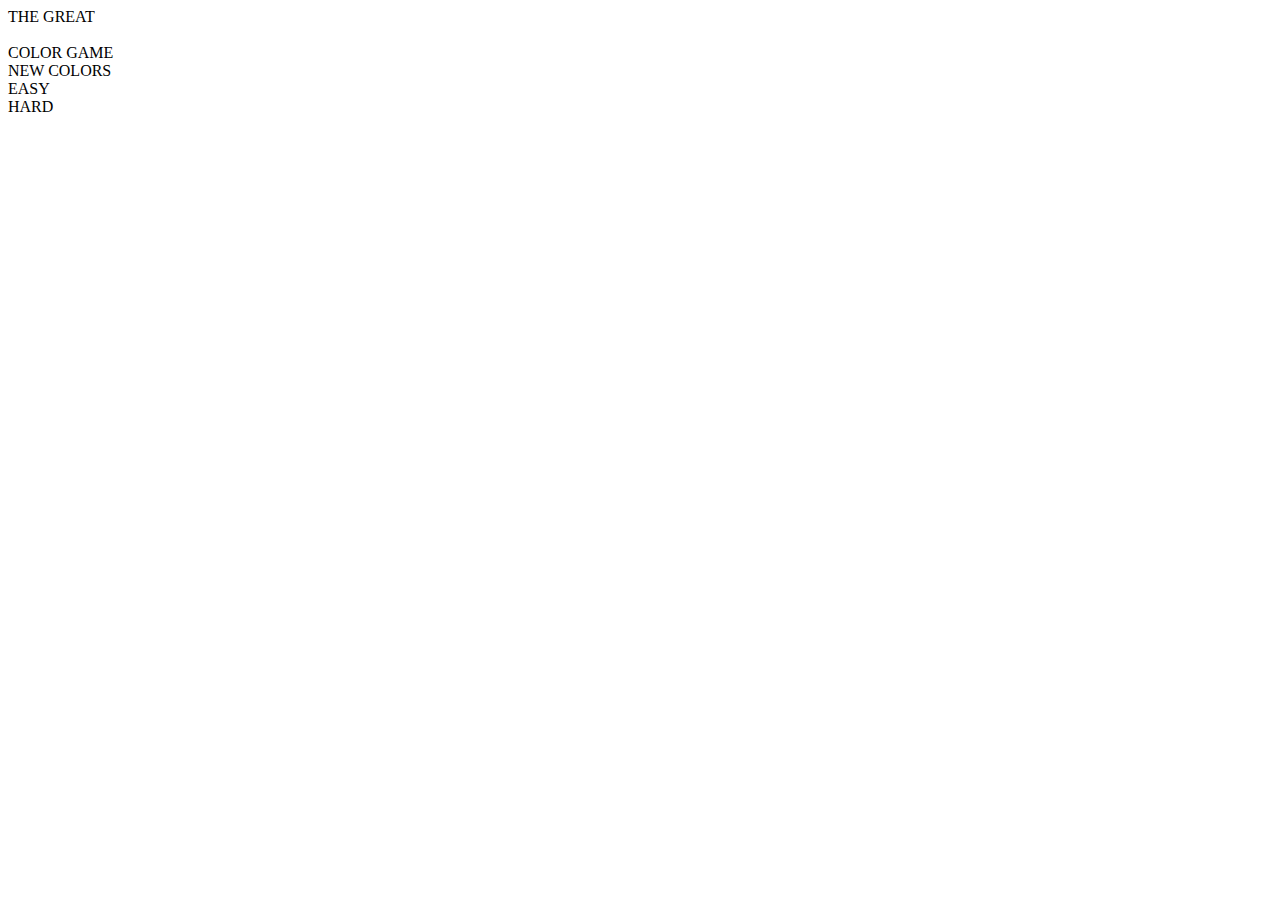
==== color.html @ b28b3a05 "hello\" ====
<!DOCTYPE html>
<html lang="en">
<head>
  <meta charset="UTF-8">
  <meta http-equiv="X-UA-Compatible" content="IE=edge">
  <meta name="viewport" content="width=device-width, initial-scale=1.0">
  <link rel="stylesheet" href="/HTML+CSS+JS/hackoverflow/color.css">
  <link rel="preconnect" href="https://fonts.googleapis.com">
  <link rel="preconnect" href="https://fonts.gstatic.com" crossorigin>
  <link href="https://fonts.googleapis.com/css2?family=Roboto:wght@100&display=swap" rel="stylesheet">
  <title>Color Game</title>
</head>
<body>
  <div id="ONE">
  <div id="d1">THE GREAT</div>
  <!-- RGB value will show here -->
  <div id="d2">&nbsp</div>
  <div id="d3">COLOR GAME</div>
  </div>
<div id="TWO">
  <div class="list">
    <div id="new">NEW COLORS</div>
    
    <div id="try"></div>
    
    <div id="new1">
    <div class="easy">EASY</div>
    <div class="hard">HARD</div>
    </div>
  </div>
</div>
<div id="THREE">
  <div class="box"></div>
  <div class="box"></div>
  <div class="box"></div>
  <div class="box"></div>
  <div class="box"></div>
  <div class="box"></div>

</div>
  
  
  <script src="/HTML+CSS+JS/hackoverflow/color.js"></script>
</body>
</html>
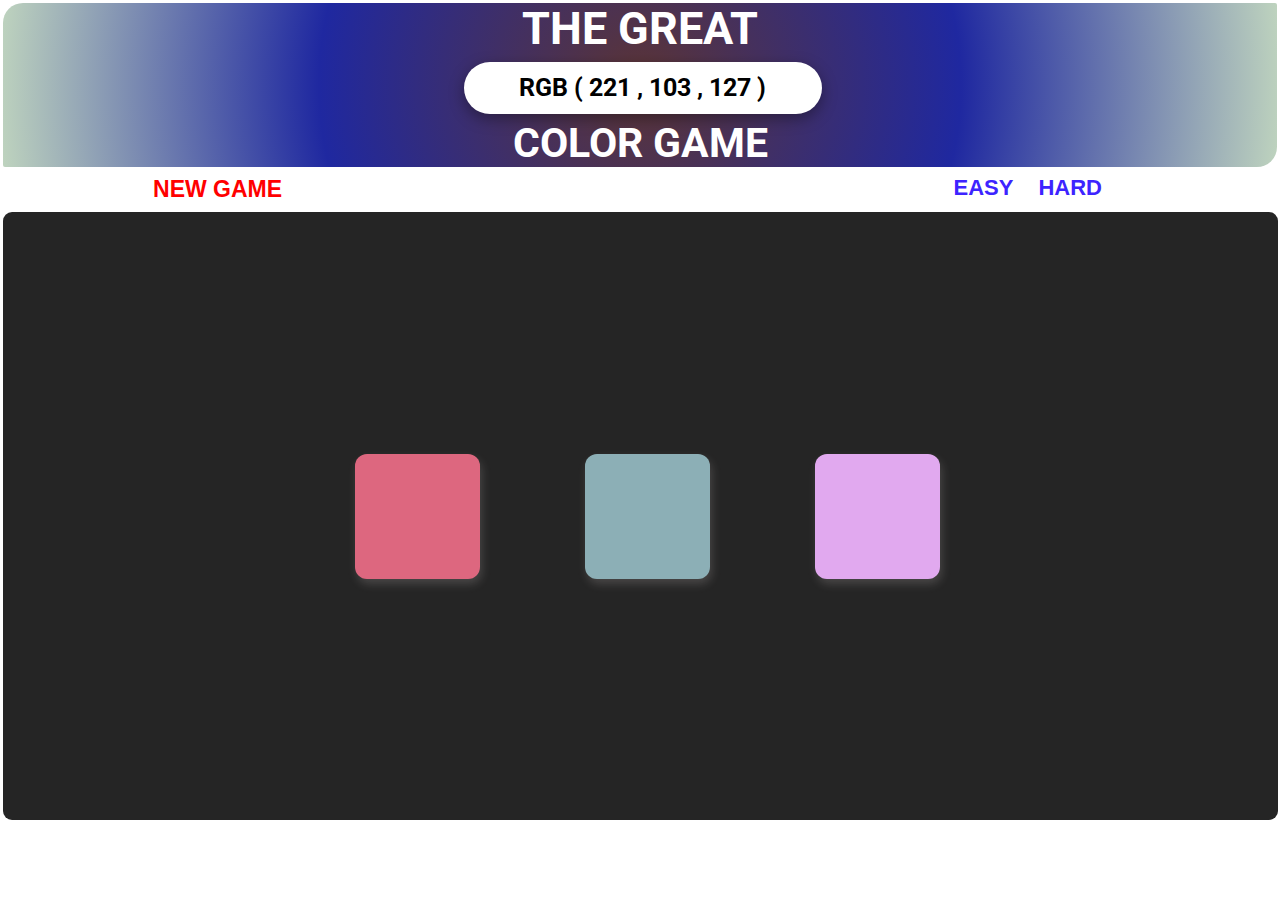
==== commit a8c94115: "update" ====
--- a/color.html
+++ b/color.html
@@ -4,7 +4,8 @@
   <meta charset="UTF-8">
   <meta http-equiv="X-UA-Compatible" content="IE=edge">
   <meta name="viewport" content="width=device-width, initial-scale=1.0">
-  <link rel="stylesheet" href="/HTML+CSS+JS/hackoverflow/color.css">
+  <link rel="stylesheet" href="./color.css">
+  <link rel="icon" href="/game.png">
   <link rel="preconnect" href="https://fonts.googleapis.com">
   <link rel="preconnect" href="https://fonts.gstatic.com" crossorigin>
   <link href="https://fonts.googleapis.com/css2?family=Roboto:wght@100&display=swap" rel="stylesheet">
@@ -14,32 +15,28 @@
   <div id="ONE">
   <div id="d1">THE GREAT</div>
   <!-- RGB value will show here -->
-  <div id="d2">&nbsp</div>
-  <div id="d3">COLOR GAME</div>
+  <div id="rgb">&nbsp;</div>
+  <div id="d2">COLOR GAME</div>
   </div>
 <div id="TWO">
   <div class="list">
-    <div id="new">NEW COLORS</div>
-    
-    <div id="try"></div>
-    
+    <div id="new" onclick="window.location.reload()">NEW GAME</div>
+    <!-- try again , you win , you lose will appear here -->
+    <div id="try">&nbsp;&nbsp;&nbsp;
+    </div>
     <div id="new1">
-    <div class="easy">EASY</div>
-    <div class="hard">HARD</div>
+    <button onclick="setState(3)"class="easy">EASY</button>
+    <button onclick="setState(6)"class="easy">HARD</button>
     </div>
   </div>
 </div>
-<div id="THREE">
-  <div class="box"></div>
-  <div class="box"></div>
-  <div class="box"></div>
-  <div class="box"></div>
-  <div class="box"></div>
-  <div class="box"></div>
 
+<div id="main">
+  
+  
 </div>
   
   
-  <script src="/HTML+CSS+JS/hackoverflow/color.js"></script>
+  <script src="./color.js"></script>
 </body>
 </html>--- a/color.css
+++ b/color.css
@@ -0,0 +1,137 @@
+*{
+  margin:0;
+  padding:0;
+  box-sizing :border-box;
+}
+#ONE{
+  background: radial-gradient(circle, rgb(92, 53, 53), rgb(31, 40, 160), rgb(190, 211, 190));
+  text-align: center;
+  font-family:'roboto';
+  font-weight:bold;
+  border-radius: 20px 2px;
+  margin: 3px 3px 0px;
+}
+#d1{
+  color:white;
+  font-size: 2.79rem;
+}
+#d2{
+  color:white;
+  font-size: 2.56rem;
+}
+#rgb{
+  font-size: 25px ;
+  margin-top: 7px;
+  margin-bottom: 5px;
+  background-color:#fff;
+  padding:0.9%;
+  color : black;
+  border-radius: 2rem;
+  box-shadow : rgba(0,0,0,0.35) 0px 5px 15px;
+  width : 28vw;
+  margin-left: 36vw;
+  
+}
+#TWO{
+  background-color: white;
+  height: 45px;
+  font-family: 'Gill Sans', 'Gill Sans MT', Calibri, 'Trebuchet MS', sans-serif;
+  
+}
+.list{
+  display: flex;
+  color:red;
+  justify-content: space-around;
+  font-size: 23px;
+  font-weight: bold;
+  cursor: pointer;
+}
+#new{
+  cursor: pointer;
+  margin-top: 9px;
+  transform: scale(1);
+}
+#new:hover{
+  cursor: pointer;
+  transition:0.2s ease-in;
+  transform:scale(1.1) ;
+  color: black;
+}
+#new:active{
+  transform:scale(0.9);
+  transition : 0.3s ease-out;
+  color:yellowgreen;
+}
+#try{
+  display: flex;
+  justify-content: space-between;
+  margin: 9px 0px 0px 40px ;
+  color: #79482cde;
+}
+
+#new1{
+  display: flex;
+  justify-content: space-between;
+}
+.easy{
+  margin-right: 25px;
+  margin-top: 7px;
+  color :#3D24FF ;
+  font-size: 22px;
+  font-weight: bold;
+  border: none;
+  display: inline-block;
+  background: transparent ;
+}
+.easy:hover{
+  cursor: pointer;
+  transition:0.2s ease-in;
+  transform:scale(1.05) ;
+  color: black;
+}
+.easy:active{
+  transform:scale(0.9);
+  transition : 0.3s ease-out;
+  color:yellowgreen;
+}
+#main{
+  background-color:#000000da;
+  height: 67.6vh  ;
+  width: 99.5975% ; 
+  display:grid;
+  justify-content: center;
+  align-content: center;
+  grid-template-columns: 200px 200px 200px;
+  column-gap:30px ;
+  overflow : hidden;
+  border-radius: 9px;
+  margin-left: 3px;
+  margin-right : 3px;
+  margin-bottom: 3px;
+}
+.box{
+  height: 125px;
+  width:125px;
+  border-radius: 12px;
+  box-shadow : rgba(224, 214, 214, 0.192) 2px 5px 10px;
+  margin: 5vh;
+  transform:scale(1) ; 
+  transition: 0.37s ease-in-out;
+  overflow: hidden;
+  
+}
+.box:hover {
+  cursor: pointer;
+  transition:0.2s ease-in;
+  transform:scale(1.15) ;
+  
+}
+.box:active{
+  box-shadow: rgb(16, 63, 192) 5px 9px 9px;
+  transform:scale(1);
+  transition:0.28s  ;
+}
+
+
+
+
